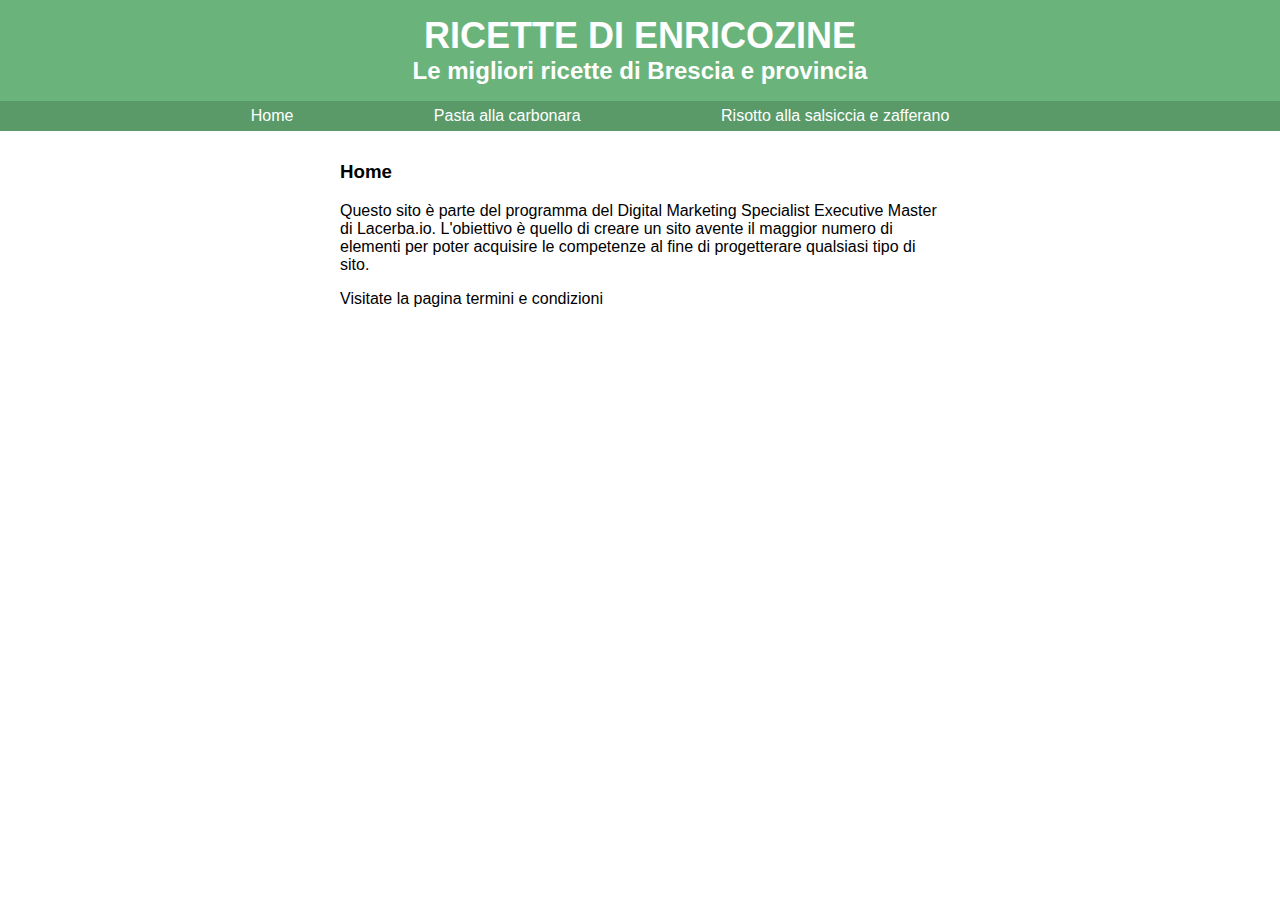
==== index.html @ c0696b21 "Add files via upload" ====
<!DOCTYPE html>
<html>
	<head>
		<meta charset="utf-8">
 		<title>Ricette di enricozine</title>
 		<link rel="stylesheet" type="text/css" href="Style/main.css">
	</head>
	<body>
	 <div id="header">	
	 	<a href="index.html id="head">
		<h1>Ricette di enricozine</h1>
		<h2>Le migliori ricette di Brescia e provincia</h2>
	    </a>
		<ul id="nav">
			<li><a href="index.html">Home</a></li>
			<li><a href="carbonara.html">Pasta alla carbonara</a></li>
			<li><a href="risotto.html">Risotto alla salsiccia e zafferano</a></li>
		</ul>
	 </div>
	 <div id="content">
		<h3>Home</h3>
		<p>Questo sito è parte del programma del Digital Marketing Specialist Executive Master di Lacerba.io.
		L'obiettivo è quello di creare un sito avente il maggior numero di elementi per poter acquisire le competenze al fine di progetterare qualsiasi tipo di sito.</p>

		<p>Visitate la pagina <a href="term.html">termini e condizioni</a></p>

	 </div>
	</body>
</html>
---- Style/main.css ----
/*** GENERAL ***/

body {
	font-family: calibri, arial, helvetica;
	margin: 0;
}

a {
	color: #000000;
	text-decoration: none;
}

/*** GENERAL ***/

#header { 
background-color: #6ab47b;
}

h1 {font-size: 36px;
	margin: 0;
	text-align: center;
	padding: 15px 0 0 0;
	color: #ffffff;
	text-transform: uppercase;
}

h2 {
	text-align: center;
	margin: 0;
	color: #ffffff;
}

#nav {
	background-color: #599a68;
	text-align: center;
	list-style-type: none;

}

#nav li {
	display: inline-block;
	padding: 6px 8pc 6px 8px;

}

#nav li a {
	color: #ffffff;

}

#nav li:hover {
	background-color: #6ab47b;
}
	

/*** CONTENT ***/

#content {
	width: 600px;
	margin: 30px auto;
}

#content h4 {
	border-bottom: #599a68 solid 3px;
}
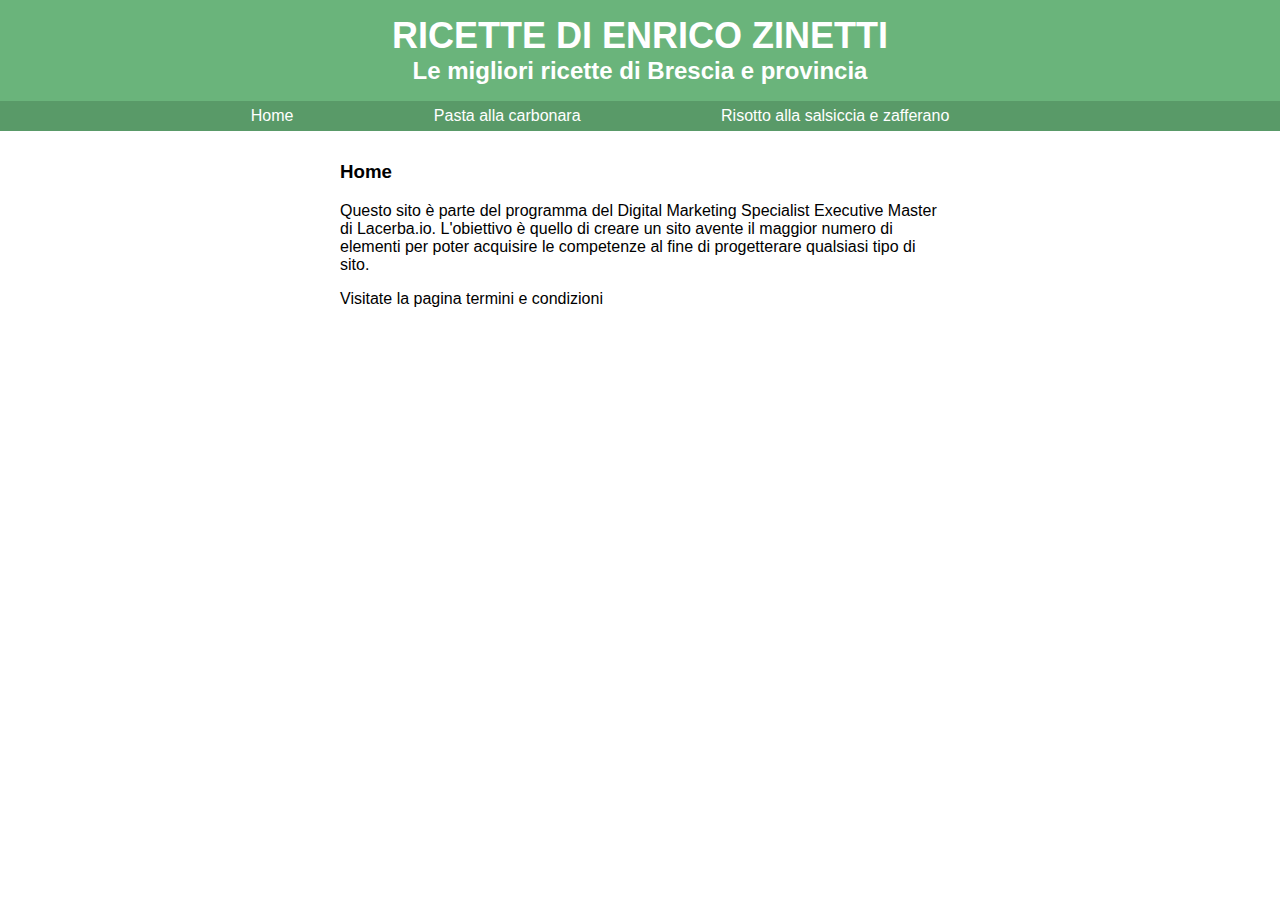
==== commit e31c16b5: "Update index.html" ====
--- a/index.html
+++ b/index.html
@@ -8,7 +8,7 @@
 	<body>
 	 <div id="header">	
 	 	<a href="index.html id="head">
-		<h1>Ricette di enricozine</h1>
+		<h1>Ricette di Enrico Zinetti</h1>
 		<h2>Le migliori ricette di Brescia e provincia</h2>
 	    </a>
 		<ul id="nav">
